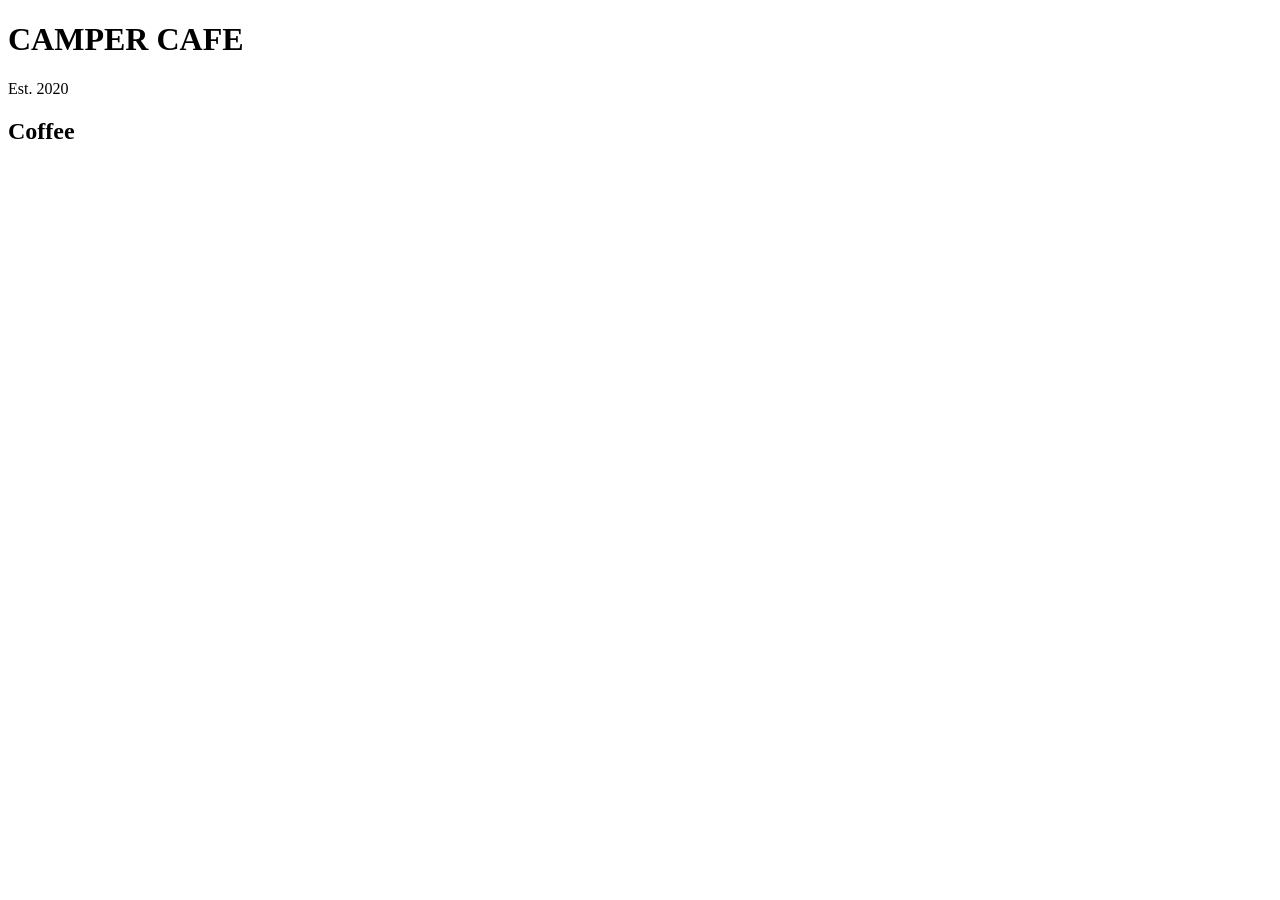
==== buildingacafemenu/building-a-cafe-menu.html @ 2dcbb0aa "Create building-a-cafe-menu.html beginning a new html project" ====
<!DOCTYPE html>
<html lang="en">
    <head>
        <meta charset="UTF-8">
        <meta name="viewport" content="width=device-width, initial-scale=1.0">
        <meta name="description" content="Cafe Menu: Providing a menu of types of coffee with flavor and assorted desserts.">
        <title>Cafe Menu</title>
        <link rel="stylesheet" href="./styles.css">

        <!-- Styling inside HTML as proof of concept
            *Implementing CSS file for styles*

            -- Adding HTML style elements --
                <style>
                    h1 {
                        text-align: center;
                    }
                    h2 {
                        text-align: center;
                    }
                    p {
                        text-align: center;
                    }
                    h1, h2, p {
                        text-align: center;
                    }
                </style>
         -->
    </head>
    <body>
        <main>
            <h1>CAMPER CAFE</h1>
            <p>Est. 2020</p>

            <!-- Section: Coffee -->
             <section>
                <h2>Coffee</h2>
             </section>
            
        </main>
    </body>
</html>
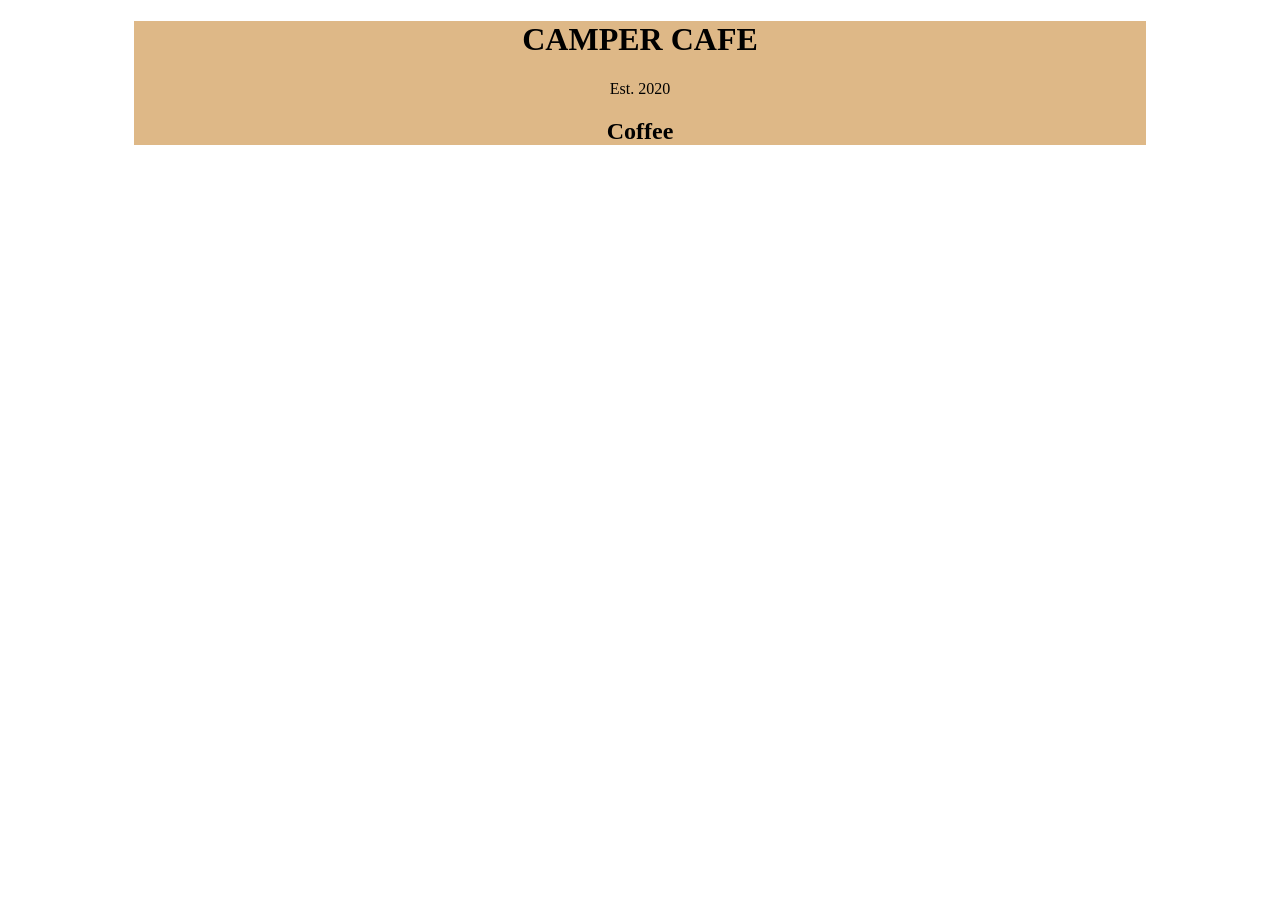
==== commit c6f38331: "UPDATE building-a-cafe-menu project Adding code at a point before I begin sweeping changes and advan" ====
--- a/buildingacafemenu/building-a-cafe-menu.html
+++ b/buildingacafemenu/building-a-cafe-menu.html
@@ -28,15 +28,17 @@
          -->
     </head>
     <body>
-        <main>
-            <h1>CAMPER CAFE</h1>
-            <p>Est. 2020</p>
+        <div id="menu">
+            <main>
+                <h1>CAMPER CAFE</h1>
+                <p>Est. 2020</p>
 
-            <!-- Section: Coffee -->
-             <section>
-                <h2>Coffee</h2>
-             </section>
-            
-        </main>
+                <!-- Section: Coffee -->
+                <section>
+                    <h2>Coffee</h2>
+                </section>
+                
+            </main>
+        </div>
     </body>
 </html>
--- a/buildingacafemenu/styles.css
+++ b/buildingacafemenu/styles.css
@@ -0,0 +1,19 @@
+body {
+  /*
+  background-color: burlywood;
+  */
+}
+
+h1, h2, p {
+  text-align: center;
+}
+
+#menu {
+  /*
+  width: 300px;
+  */
+  width: 80%;
+  background-color: burlywood;
+  margin-left: auto;
+  margin-right: auto;
+}
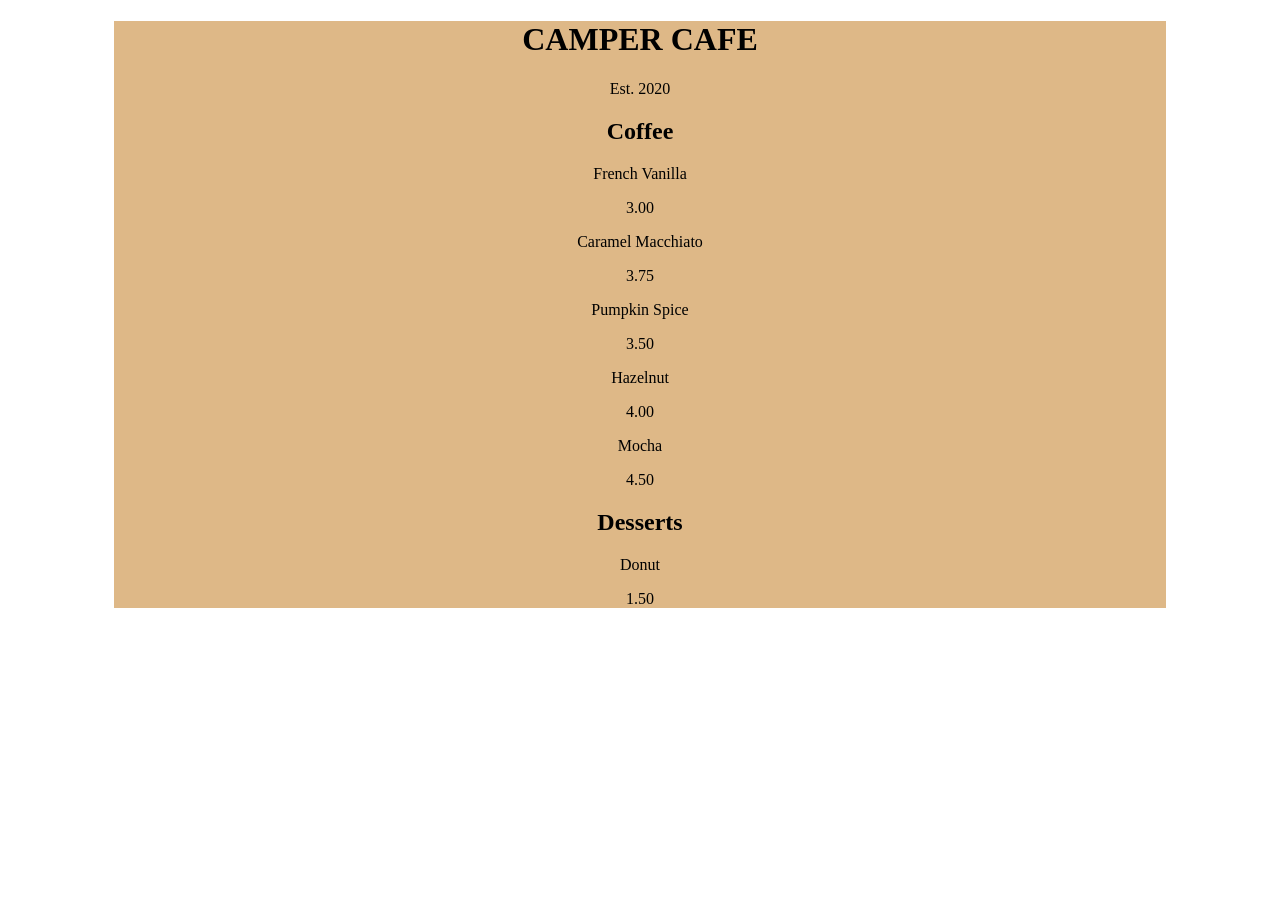
==== commit 6ebbee92: "UPDATE building-a-cafe-menu Added more code" ====
--- a/buildingacafemenu/building-a-cafe-menu.html
+++ b/buildingacafemenu/building-a-cafe-menu.html
@@ -28,17 +28,35 @@
          -->
     </head>
     <body>
-        <div id="menu">
+        <div class="menu">
             <main>
                 <h1>CAMPER CAFE</h1>
                 <p>Est. 2020</p>
-
-                <!-- Section: Coffee -->
                 <section>
                     <h2>Coffee</h2>
+                    <article class="item">
+                        <p class="flavor">French Vanilla</p><p class="price">3.00</p>
+                    </article>
+                    <article class="item">
+                        <p class="flavor">Caramel Macchiato</p><p class="price">3.75</p>
+                    </article>
+                    <article class="item">
+                        <p class="flavor">Pumpkin Spice</p><p class="price">3.50</p>
+                    </article>
+                    <article class="item">
+                        <p class="flavor">Hazelnut</p><p class="price">4.00</p>
+                    </article>
+                    <article class="item">
+                        <p class="flavor">Mocha</p><p class="price">4.50</p>
+                    </article>
                 </section>
-                
+                <section>
+                    <h2>Desserts</h2>
+                    <article class="item">
+                        <p class="dessert">Donut</p><p class="price">1.50</p>
+                    </article>
+                </section>
             </main>
         </div>
-    </body>
+  </body>
 </html>
--- a/buildingacafemenu/styles.css
+++ b/buildingacafemenu/styles.css
@@ -2,18 +2,27 @@
   /*
   background-color: burlywood;
   */
+  background-image: url(https://cdn.freecodecamp.org/curriculum/css-cafe/beans.jpg);
 }
 
 h1, h2, p {
   text-align: center;
 }
 
+/* 
 #menu {
-  /*
-  width: 300px;
-  */
+  *width: 300px;*
   width: 80%;
   background-color: burlywood;
   margin-left: auto;
   margin-right: auto;
+}
+*/
+.menu {
+  width: 80%;
+  background-color: burlywood;
+  margin-left: auto;
+  margin-right: auto;
+  padding-left: 20px;
+  padding-right: 20px;
 }
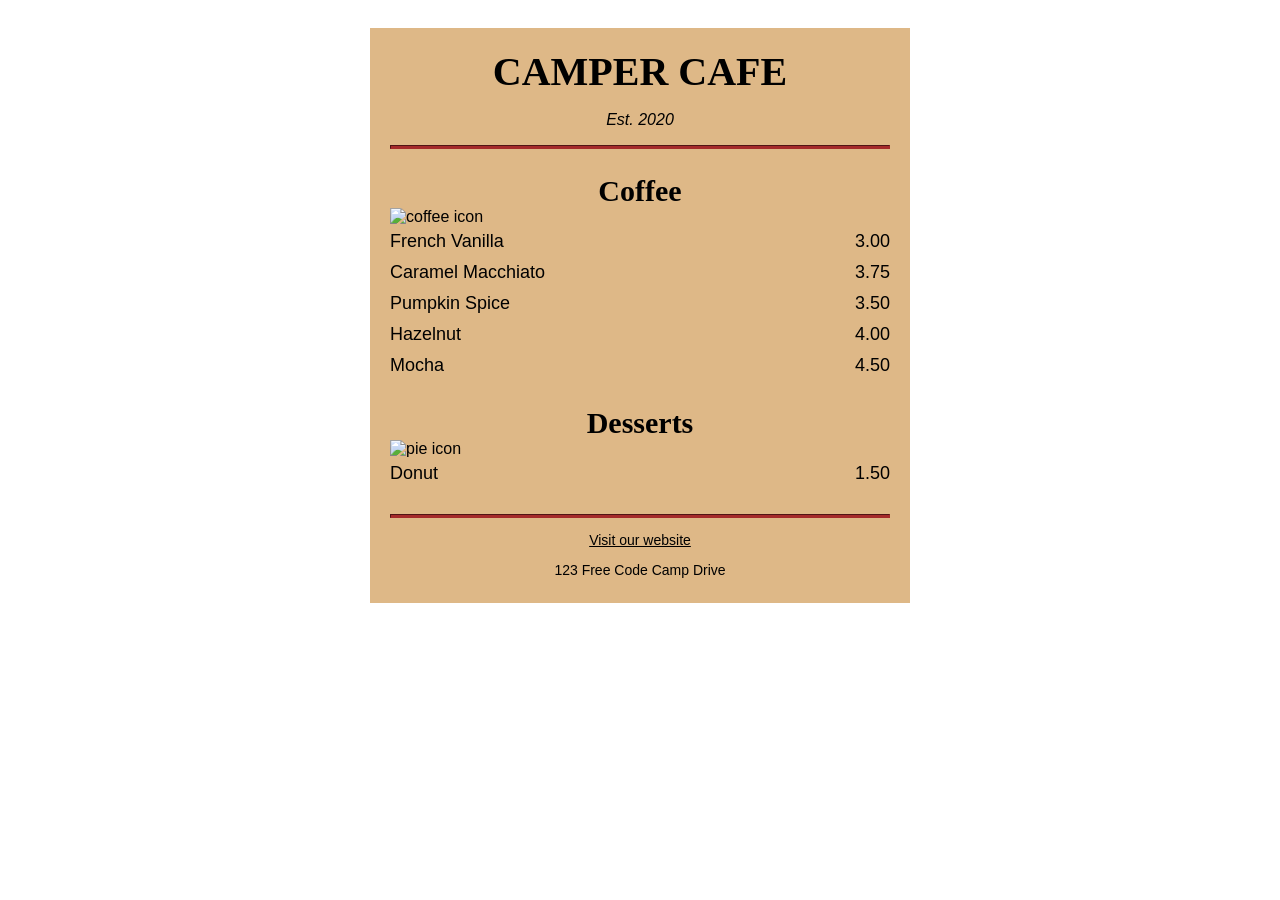
==== commit f71092ac: "UPDATE building-a-cafe-menu COMPLETED" ====
--- a/buildingacafemenu/building-a-cafe-menu.html
+++ b/buildingacafemenu/building-a-cafe-menu.html
@@ -31,9 +31,11 @@
         <div class="menu">
             <main>
                 <h1>CAMPER CAFE</h1>
-                <p>Est. 2020</p>
+                <p class="established">Est. 2020</p>
+                <hr>
                 <section>
                     <h2>Coffee</h2>
+                    <img src="https://cdn.freecodecamp.org/curriculum/css-cafe/coffee.jpg" alt="coffee icon">
                     <article class="item">
                         <p class="flavor">French Vanilla</p><p class="price">3.00</p>
                     </article>
@@ -52,11 +54,19 @@
                 </section>
                 <section>
                     <h2>Desserts</h2>
+                    <img src="https://cdn.freecodecamp.org/curriculum/css-cafe/pie.jpg" alt="pie icon">
                     <article class="item">
                         <p class="dessert">Donut</p><p class="price">1.50</p>
                     </article>
                 </section>
             </main>
+            <hr class="bottom-line">
+            <footer>
+                <p>
+                <a href="https://www.freecodecamp.org" target="_blank">Visit our website</a>
+                </p>
+                <p class="address">123 Free Code Camp Drive</p>
+            </footer>
         </div>
   </body>
 </html>
--- a/buildingacafemenu/styles.css
+++ b/buildingacafemenu/styles.css
@@ -3,10 +3,35 @@
   background-color: burlywood;
   */
   background-image: url(https://cdn.freecodecamp.org/curriculum/css-cafe/beans.jpg);
+  font-family: sans-serif;
+  padding: 20px;
+}
+
+h1, h2 {
+  font-family: Impact, serif;
+
 }
 
 h1, h2, p {
   text-align: center;
+}
+
+h1 {
+  font-size: 40px;
+  margin-top: 0;
+  margin-bottom: 15px;
+
+} 
+
+h2 {
+  font-size: 30px;
+}
+
+.item p {
+  display: inline-block;
+  margin-top: 5px;
+  margin-bottom: 5px;
+  font-size: 18px;
 }
 
 /* 
@@ -20,9 +45,73 @@
 */
 .menu {
   width: 80%;
+  max-width: 500px;
   background-color: burlywood;
   margin-left: auto;
   margin-right: auto;
+  /*
   padding-left: 20px;
   padding-right: 20px;
+  padding-left: 20px;
+  padding-right: 20px;
+  */
+  padding: 20px;
+}
+
+img {
+  display: block;
+  margin-left: auto;
+  margin-right: auto;
+  margin-top: -25px;
+  
+}
+
+.flavor, .dessert {
+  text-align: left;
+  width: 75%;
+}
+
+.price {
+  text-align: right;
+  width: 25%;
+}
+
+.established {
+  font-style: italic;
+}
+
+hr {
+  height: 2px;
+  background-color: brown;
+  border-color: brown;
+}
+
+.bottom-line {
+  margin-top: 25px;
+}
+
+/* FOOTER */
+footer {
+  font-size: 14px;
+}
+
+a {
+  color: black;
+}
+
+a:visited {
+  color: black;
+}
+
+a:hover {
+  color: brown;
+}
+
+a:active {
+  color: brown;
+}
+
+.address {
+  margin-bottom: 5px;
+
 }
